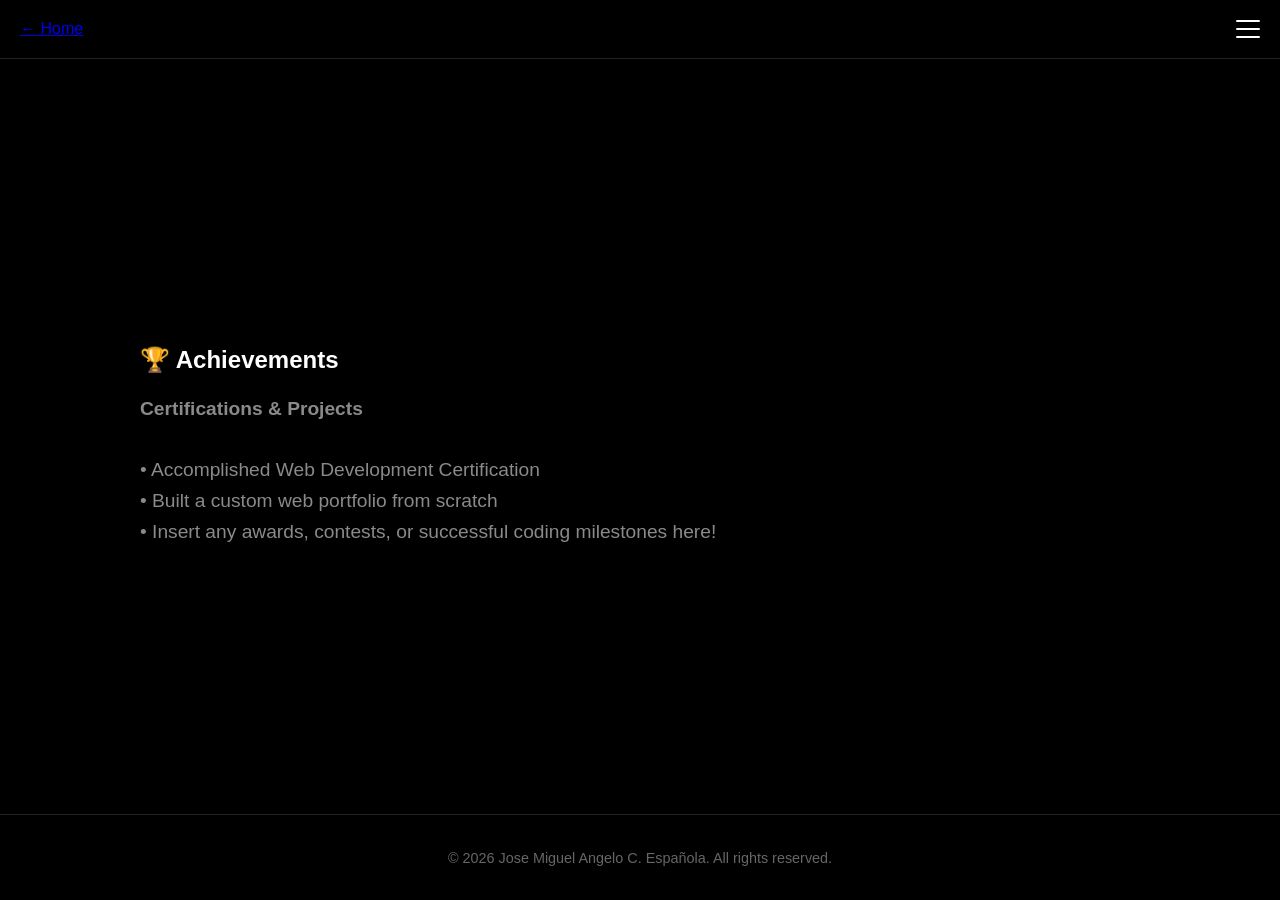
==== achievements.html @ c0c53a11 "Add files via upload" ====
<!doctype html>
<html lang="en">
  <head>
    <meta charset="UTF-8" />
    <meta name="viewport" content="width=device-width, initial-scale=1.0" />
    <title>Achievements - Jose Miguel Angelo C. Española</title>
    <link rel="stylesheet" href="style.css" />
    <script src="script.js" defer></script>
  </head>

  <body>
    <header>
      <div class="logo-container">
        <a href="index.html" class="home-btn">← Home</a>
      </div>

      <div class="hamburger" onclick="toggleMenu()">
        <span></span>
        <span></span>
        <span></span>
      </div>

      <nav class="nav-menu" id="navMenu">
        <a href="education.html">Education Background</a>
        <a href="contact.html">Contact Info</a>
      </nav>
    </header>

    <main>
      <div
        class="profile-container"
        style="flex-direction: column; align-items: flex-start"
      >
        <div class="profile-text">
          <h2>🏆 Achievements</h2>
          <p style="color: #8a8a8a; margin-top: 20px">
            <strong>Certifications & Projects</strong><br /><br />
            • Accomplished Web Development Certification<br />
            • Built a custom web portfolio from scratch<br />
            • Insert any awards, contests, or successful coding milestones here!
          </p>
        </div>
      </div>
    </main>

    <footer>
      <p>&copy; 2026 Jose Miguel Angelo C. Española. All rights reserved.</p>
    </footer>
  </body>
</html>
---- style.css ----
/* 1. THE MAIN WRAPPER */
body {
  margin: 0;
  padding: 0;
  background-color: #000000; /* Solid black background */
  color: #ffffff; /* Makes all text white by default */
  font-family: sans-serif;

  /* Flexbox settings to create a top-to-bottom layout */
  display: flex;
  flex-direction: column;
  min-height: 100vh; /* Forces the body to fill the whole screen height */
}

/* 2. THE HEADER (Stays perfectly at the top) */
header {
  width: 100%;
  padding: 20px;
  box-sizing: border-box;

  /* Puts logo on the left, navigation menu/hamburger on the right */
  display: flex;
  justify-content: space-between;
  align-items: center;
  border-bottom: 1px solid #222; /* Adds a nice dark grey line under the header */
}

.logo {
  font-weight: bold;
  font-size: 1.2em;
  text-transform: uppercase; /* Makes "jmace" look clean in all caps */
}

/* 3. THE MAIN CONTENT (Side-by-Side Layout) */
main {
  flex: 1;
  display: flex;
  justify-content: center; /* Centers the profile container on the screen */
  align-items: center;
  padding: 40px 20px;
}

/* The wrapper holding both your text column and your image column */
.profile-container {
  display: flex;
  flex-direction: row; /* Keeps them sitting next to each other */
  align-items: center;
  justify-content: space-between;
  max-width: 1000px; /* Keeps the content from stretching too wide on huge monitors */
  width: 100%;
  gap: 50px; /* Adds breathing room between your bio and your photo */
}

/* Left side (Text column) */
.profile-text {
  flex: 1; /* Takes up 50% of the space */
  text-align: left; /* Clean left-alignment for your bio */
}

h1 {
  font-size: 3em;
  margin-top: 0; /* Prevents weird spacing issues at the top */
  margin-bottom: 20px;
}

main p {
  color: #aaa; /* Brightened up so it pops cleanly off the pure black background */
  font-size: 1.2em;
  margin: 0;
  line-height: 1.6; /* Spreads lines apart slightly so it's easier to read */
}

/* Right side (Image column) */
.profile-image {
  flex: 1; /* Takes up the other 50% of the space */
  display: flex;
  justify-content: center; /* Centers your image inside its column */
}

.profile-image img {
  width: 340px; /* Scales width cleanly */
  height: 420px; /* Matches the vertical scale ratio of your artwork */
  object-fit: cover; /* Prevents stretching out of proportion */
  border-radius: 12px; /* Smooth rounded corners */
  border: none;
}

/* 4. THE FOOTER (Glued to the bottom) */
footer {
  width: 100%;
  padding: 20px;
  box-sizing: border-box;
  text-align: center;
  border-top: 1px solid #222; /* Adds a matching dark grey line above footer */
  color: #666; /* Muted text color for the copyright statement */
  font-size: 0.9em;
}

/* 5. THE HAMBURGER & NAVIGATION MENU (Replaced old button styles) */
.hamburger {
  display: flex;
  flex-direction: column;
  justify-content: space-between;
  width: 30px;
  height: 20px;
  cursor: pointer;
  z-index: 100; /* Keeps the icon visible on top of the menu overlay */
}

/* 5. INSTAGRAM-STYLE LIST NAVIGATION MENU */
.hamburger {
  display: flex;
  flex-direction: column;
  justify-content: space-between;
  width: 24px; /* Sleek, thin bar size */
  height: 18px;
  cursor: pointer;
  z-index: 100;
}

.hamburger span {
  display: block;
  width: 100%;
  height: 2px; /* Clean, modern minimalist lines */
  background-color: #ffffff;
  border-radius: 2px;
  transition: all 0.3s ease;
}

/* The slide-out container panel */
.nav-menu {
  position: fixed;
  top: 0;
  right: -100%; /* Hidden off-screen to the right */
  width: 300px;
  height: 100vh;
  background-color: #121212; /* Exact Instagram Dark-Mode Background */
  display: flex;
  flex-direction: column;
  padding-top: 80px; /* Gives room so the logo/hamburger aren't covered */
  transition: right 0.3s ease;
  box-shadow: -5px 0 25px rgba(0, 0, 0, 0.6);
}

/* Slide it into view when clicked */
.nav-menu.active {
  right: 0;
}

/* Styling the links to look exactly like rows in Instagram Settings */
.nav-menu a {
  display: flex;
  align-items: center;
  color: #ffffff;
  text-decoration: none;
  font-size: 0.95rem; /* Instagram uses slightly smaller, crisp text */
  font-family:
    -apple-system, BlinkMacSystemFont, "Segoe UI", Roboto, Helvetica, Arial,
    sans-serif; /* Instagram's font stack */
  padding: 16px 20px;
  border-bottom: 1px solid #262626; /* The clean, thin Instagram separator line */
  transition: background-color 0.2s ease;
}

/* Light background highlight when you hover over a setting row */
.nav-menu a:hover {
  background-color: #1c1c1e; /* Subtle gray highlight */
  color: #ffffff; /* Keeps text white */
}

/* Optional: If you want to put text emojis or icons inside the <a> tags later */
.nav-menu a span {
  margin-right: 12px;
  font-size: 1.1rem;
}

/* 6. MOBILE RESPONSIVENESS */
@media (max-width: 768px) {
  .profile-container {
    flex-direction: column-reverse;
    text-align: center;
    gap: 30px;
  }
  .profile-text {
    text-align: center;
  }
}
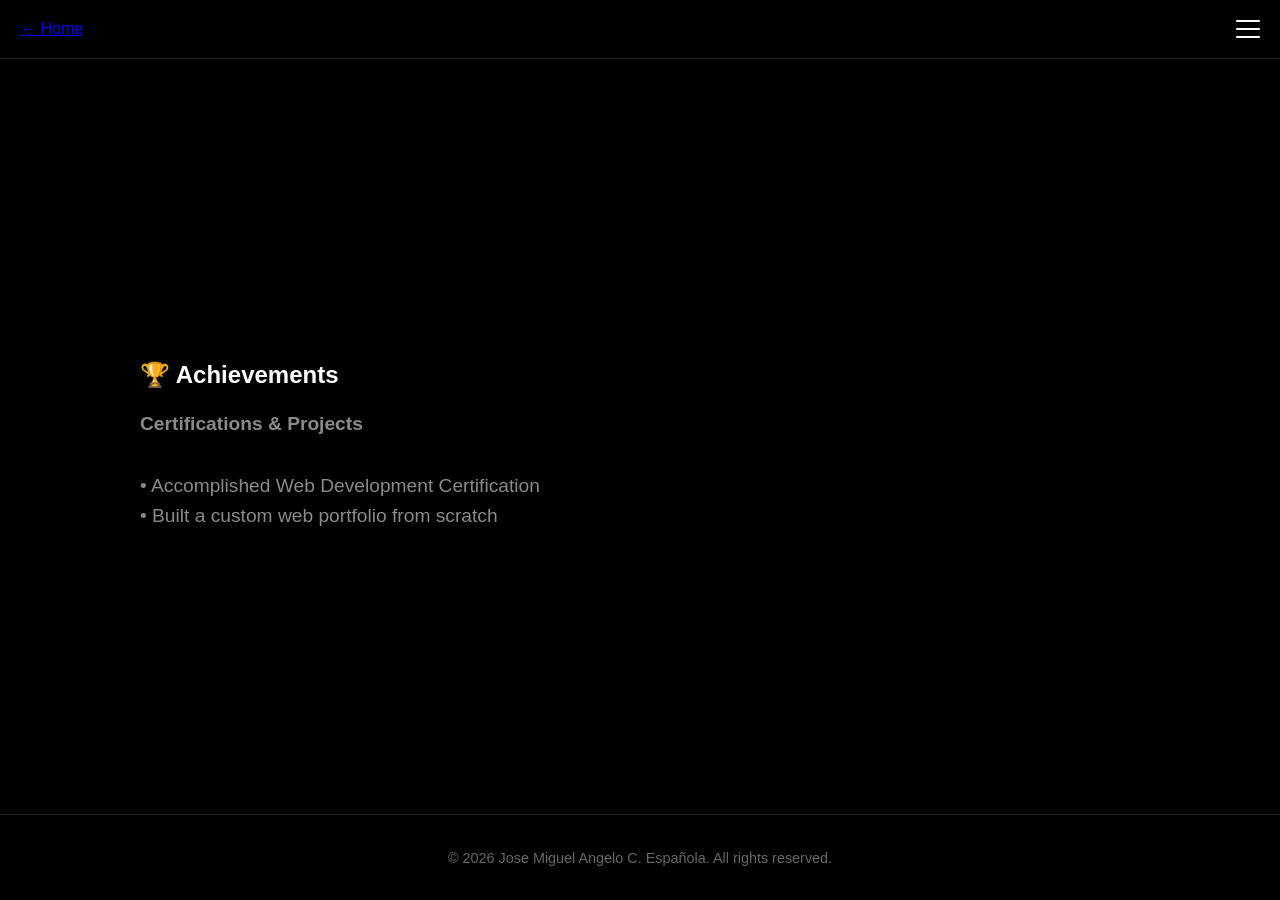
==== commit 9daed823: "Update achievements.html" ====
--- a/achievements.html
+++ b/achievements.html
@@ -37,7 +37,6 @@
             <strong>Certifications & Projects</strong><br /><br />
             • Accomplished Web Development Certification<br />
             • Built a custom web portfolio from scratch<br />
-            • Insert any awards, contests, or successful coding milestones here!
           </p>
         </div>
       </div>
